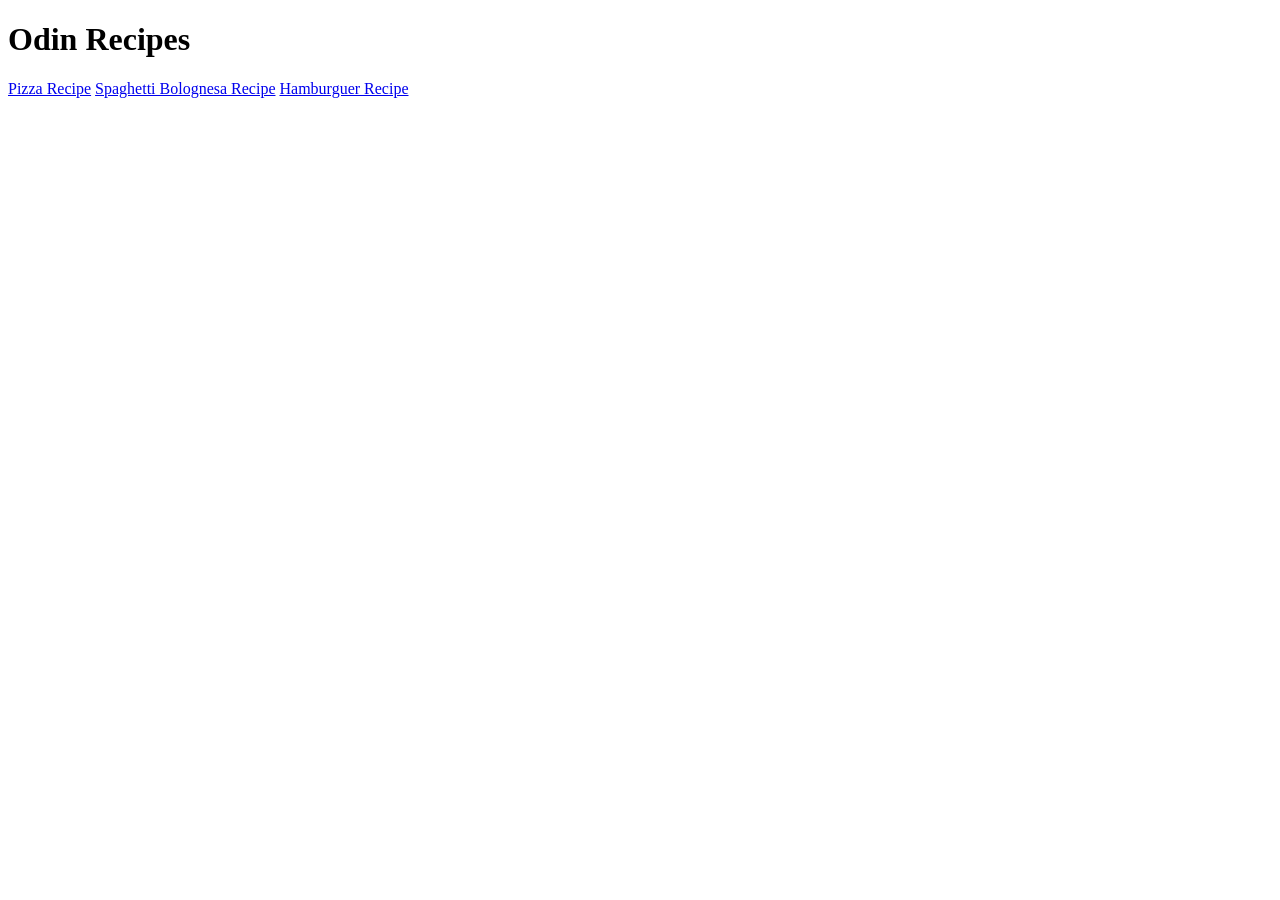
==== index.html @ 02079ea2 "Create the base html page" ====
<!DOCTYPE html>
<html lang="en">

<head>
    <meta charset="UTF-8">
    <meta http-equiv="X-UA-Compatible" content="IE=edge">
    <meta name="viewport" content="width=device-width, initial-scale=1.0">
    <title>Odin Recipes</title>
</head>

<body>
    <h1>Odin Recipes</h1>
    <a href="/recipes/pizza.html">Pizza Recipe</a>
    <a href="/recipes/spaghetti-bolognesa.html">Spaghetti Bolognesa Recipe</a>
    <a href="/recipes/hamburguesa.html">Hamburguer Recipe</a>
</body>

</html>
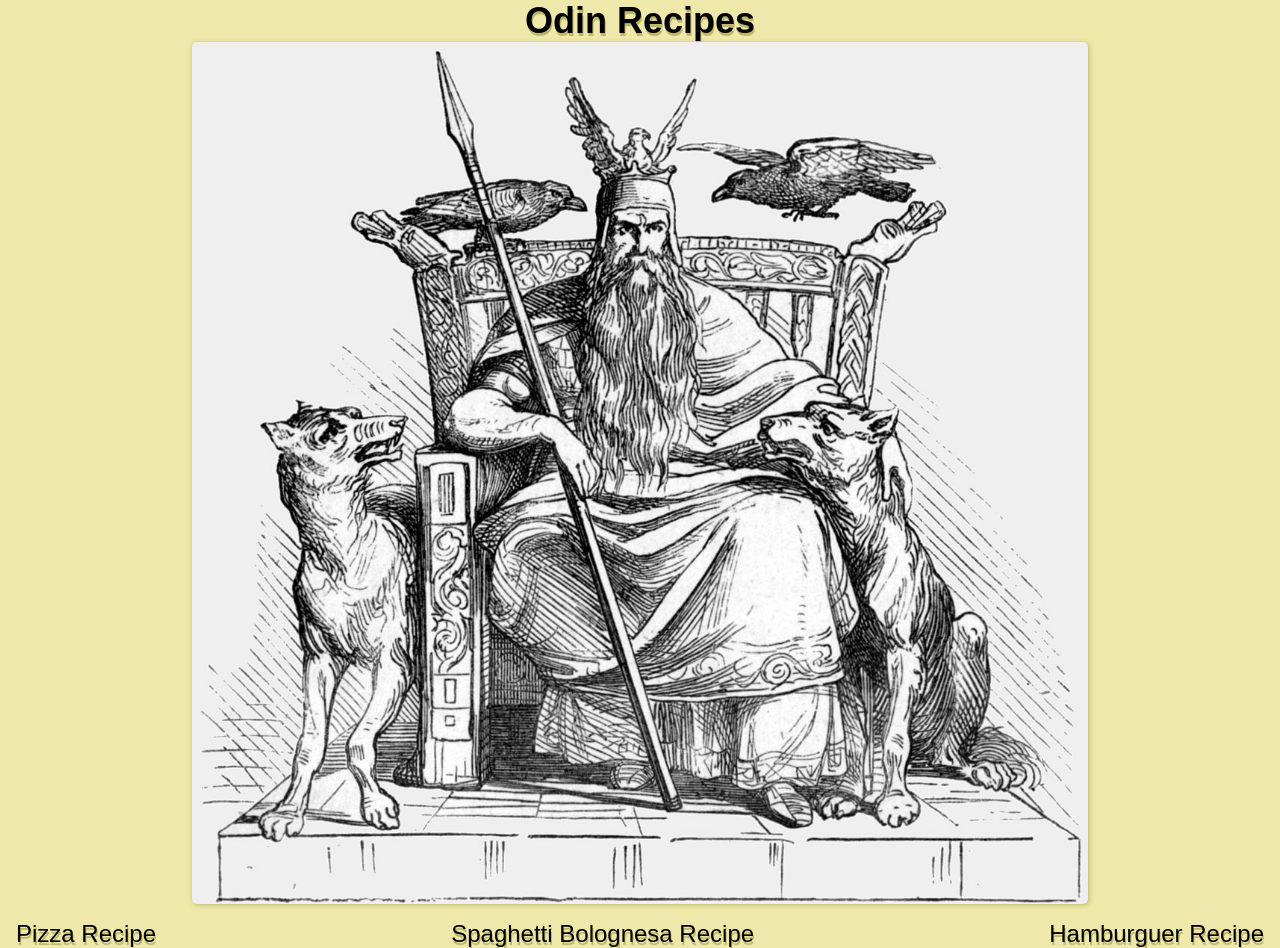
==== commit 83fb1648: "Adding basic css to the page" ====
--- a/index.html
+++ b/index.html
@@ -5,14 +5,18 @@
     <meta charset="UTF-8">
     <meta http-equiv="X-UA-Compatible" content="IE=edge">
     <meta name="viewport" content="width=device-width, initial-scale=1.0">
+    <link rel="stylesheet" href="style.css">
     <title>Odin Recipes</title>
 </head>
 
 <body>
-    <h1>Odin Recipes</h1>
-    <a href="/recipes/pizza.html">Pizza Recipe</a>
-    <a href="/recipes/spaghetti-bolognesa.html">Spaghetti Bolognesa Recipe</a>
-    <a href="/recipes/hamburguesa.html">Hamburguer Recipe</a>
+    <h1 class="text-shadow">Odin Recipes</h1>
+    <img src="/images/odin.jpg" alt="odin">
+    <div class="menu text-shadow">
+        <a href="/recipes/pizza.html">Pizza Recipe</a>
+        <a href="/recipes/spaghetti-bolognesa.html">Spaghetti Bolognesa Recipe</a>
+        <a href="/recipes/hamburguesa.html">Hamburguer Recipe</a>
+    </div>
 </body>
 
 </html>
--- a/style.css
+++ b/style.css
@@ -0,0 +1,76 @@
+/* GENERAL */
+* {
+    margin: 0;
+    padding: 0;
+    background-color: PaleGoldenrod;
+    font-family: Arial, Helvetica, sans-serif;
+}
+
+.text-shadow {
+    text-shadow: 1px 3px DarkKhaki;
+}
+
+/* BASICS */
+h1 {
+    text-align: center;
+    font-size: 36px;
+}
+
+h2 {
+    margin: 16px 0 4px 0;
+    text-align: center;
+    font-size: 24px;
+}
+
+p {
+    margin-top: 16px;
+    padding: 0 16px 0 16px;
+    text-align: center;
+}
+
+.ul,
+.ol {
+    display: flex;
+    justify-content: center;
+    margin-bottom: 16px;
+    margin-top: 16px;
+    padding: 0 2rem 0 2rem;
+}
+
+li {
+    margin: 8px 0 8px 0;
+}
+
+body {
+    min-width: 375px;
+}
+
+hr {
+    margin: 0 auto;
+    width: 45%;
+}
+
+/* IMAGE */
+img {
+    width: 70%;
+    display: block;
+    margin: 0 auto;
+    border-radius: 5px;
+    box-shadow: 1px 1px 5px DarkKhaki;
+}
+
+/* MENU */
+.menu a {
+    text-decoration: none;
+    padding: 0 16px 0 16px;
+    text-align: center;
+    color: black;
+    font-size: 24px;
+}
+
+.menu {
+    margin-top: 16px;
+    display: flex;
+    align-items: center;
+    justify-content: space-between;
+}
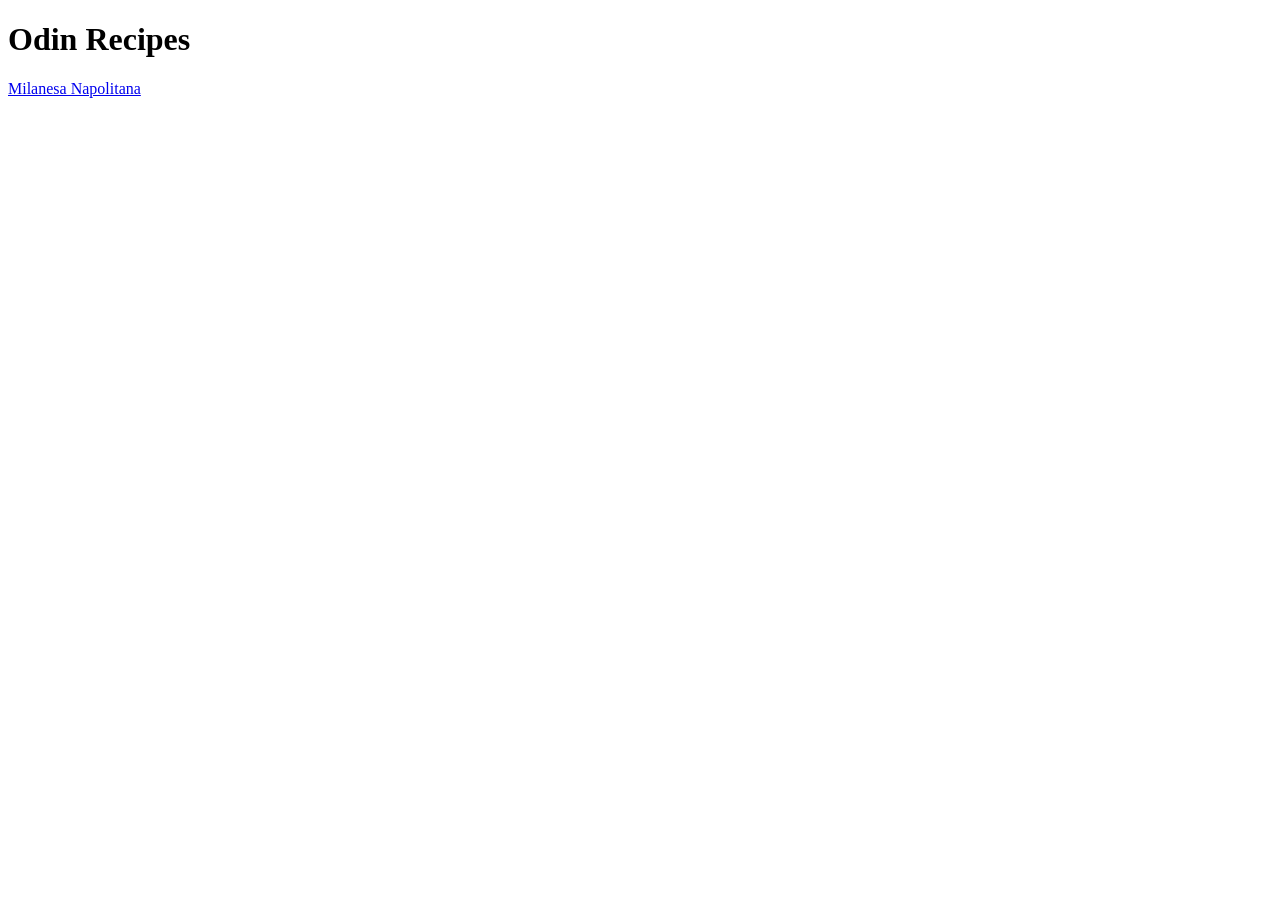
==== commit 4786a792: "Add milanesa recipe, image and index.html" ====
--- a/index.html
+++ b/index.html
@@ -1,22 +1,12 @@
 <!DOCTYPE html>
-<html lang="en">
 
 <head>
     <meta charset="UTF-8">
-    <meta http-equiv="X-UA-Compatible" content="IE=edge">
     <meta name="viewport" content="width=device-width, initial-scale=1.0">
-    <link rel="stylesheet" href="style.css">
     <title>Odin Recipes</title>
 </head>
-
 <body>
-    <h1 class="text-shadow">Odin Recipes</h1>
-    <img src="/images/odin.jpg" alt="odin">
-    <div class="menu text-shadow">
-        <a href="/recipes/pizza.html">Pizza Recipe</a>
-        <a href="/recipes/spaghetti-bolognesa.html">Spaghetti Bolognesa Recipe</a>
-        <a href="/recipes/hamburguesa.html">Hamburguer Recipe</a>
-    </div>
+    <h1>Odin Recipes</h1>
+    <a href="/recipes/milanesa.html">Milanesa Napolitana</a>
 </body>
-
 </html>
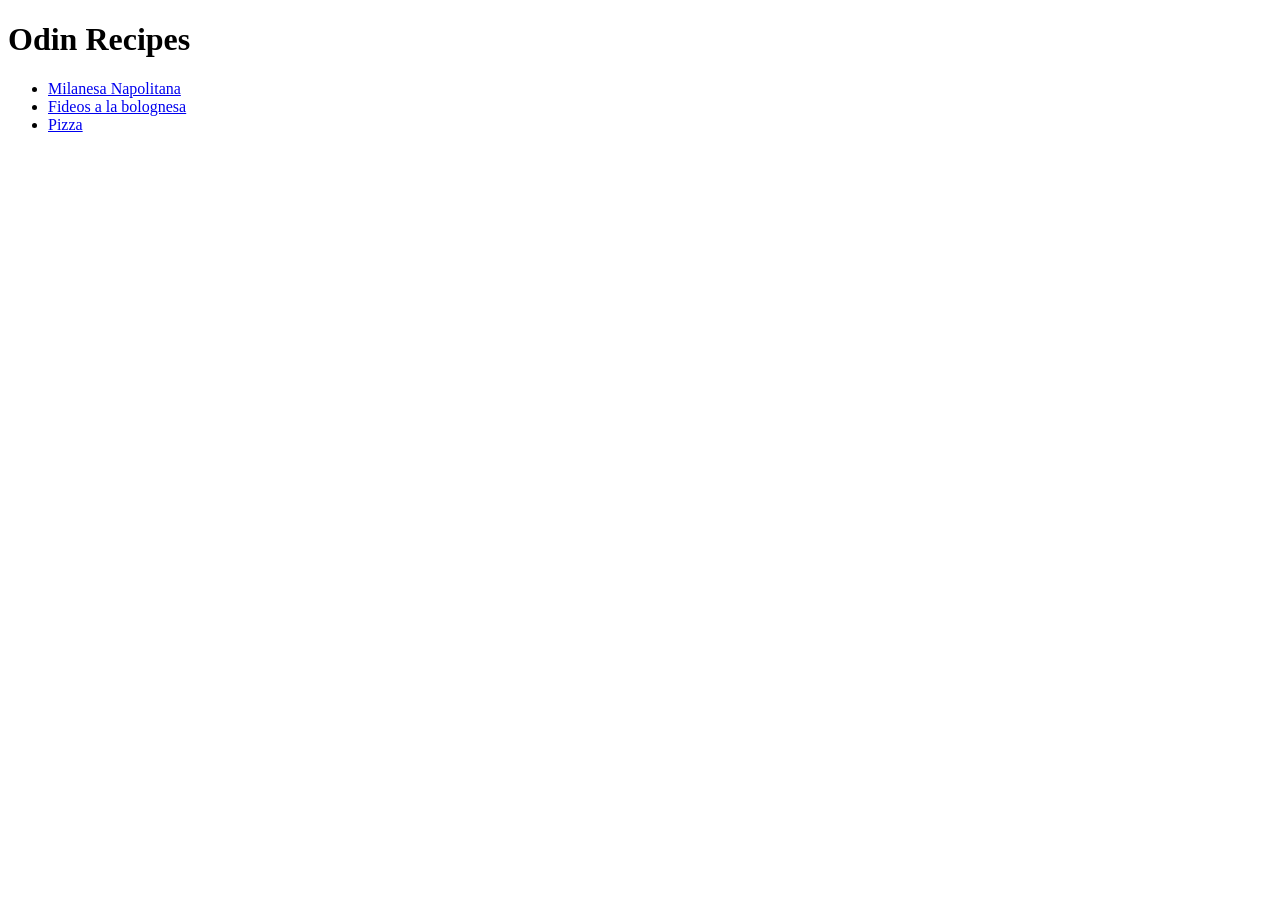
==== commit 73cd8635: "Adding more recipes" ====
--- a/index.html
+++ b/index.html
@@ -7,6 +7,11 @@
 </head>
 <body>
     <h1>Odin Recipes</h1>
-    <a href="/recipes/milanesa.html">Milanesa Napolitana</a>
+    <!-- listado de recetas -->
+    <ul>
+        <li><a href="/recipes/milanesa.html">Milanesa Napolitana</a></li>
+        <li><a href="/recipes/fideos.html">Fideos a la bolognesa</a></li>
+        <li><a href="/recipes/pizza.html">Pizza</a></li>
+    </ul>
 </body>
 </html>
